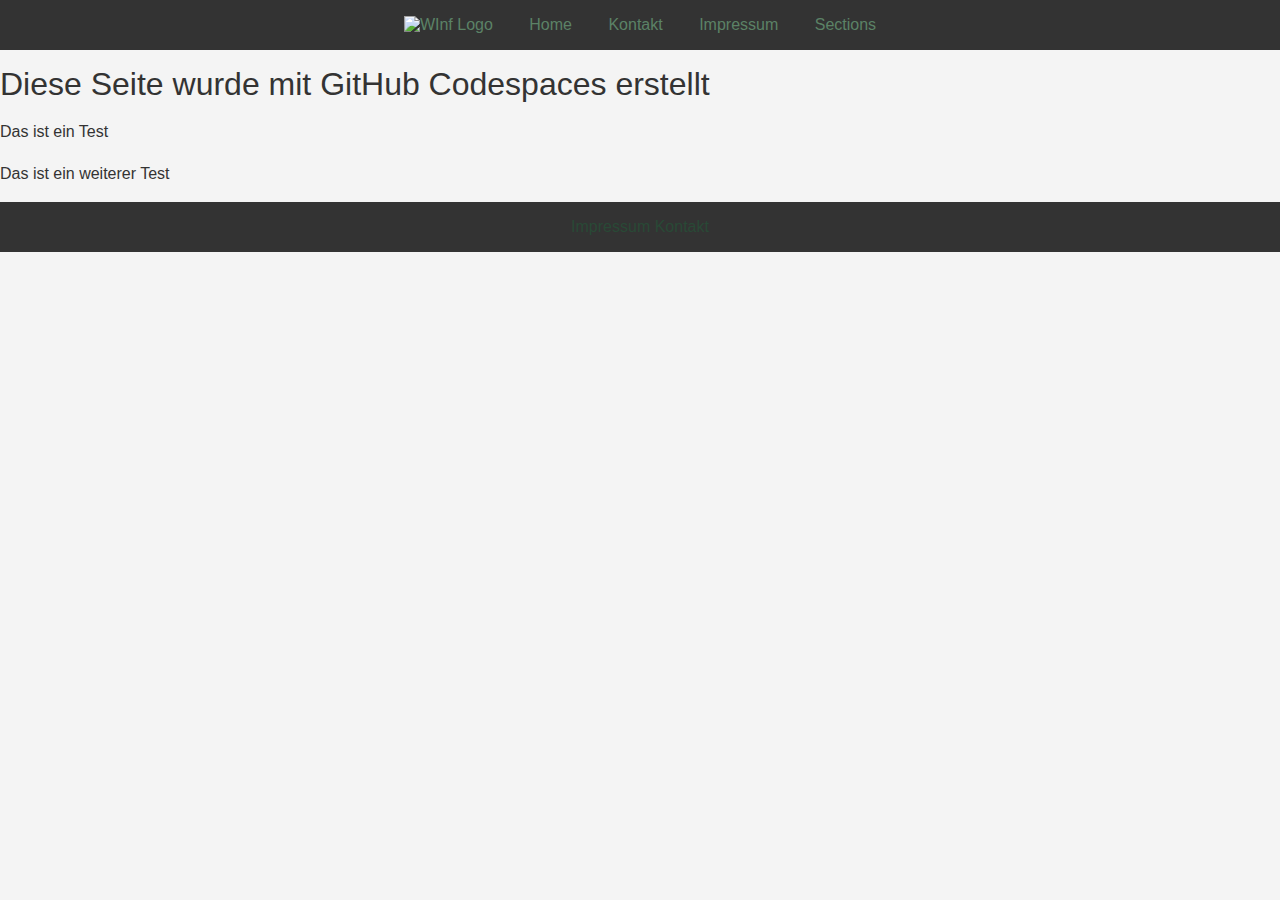
==== index.html @ a607067a "Add navigation bar and footer" ====
<!DOCTYPE html>
<head>
    <title>WebDev</title>
    <meta favicon="favicon.ico">
    <meta charset="utf8">
    <meta name="viewport" content="width=device-width, initial-scale=1">
    <link rel="stylesheet" href="style/style.css">
</head>
<body>
    <header>
        <nav>
            <a href="index.html"><img src="logo.png" alt="WInf Logo"></a>
            <a href="index.html">Home</a>
            <a href="contact.html">Kontakt</a>
            <a href="impressum.html">Impressum</a>
            <a href="sections.html">Sections</a>
        </nav>
    </header>
    <h1>Diese Seite wurde mit GitHub Codespaces erstellt</h1>
    <p>Das ist ein Test</p>
    <p>Das ist ein weiterer Test</p>
    <footer>
        <a href="impressum.html">Impressum</a>
        <a href="contact.html">Kontakt</a>
    </footer>
</body>
---- style/style.css ----
/* Base styles for the website */

body {
    margin: 0;
    padding: 0;
    font-family: Arial, sans-serif;
    background-color: #f4f4f4;
    color: #333;
}

h1, h2, h3, h4, h5, h6 {
    margin: 0;
    padding: 0.5em 0;
    font-weight: normal;
}

p {
    margin: 0 0 1em;
    line-height: 1.6;
}

a {
    color: #3498db;
    text-decoration: none;
}

a:hover {
    text-decoration: underline;
}

ul {
    list-style: none;
    padding: 0;
}

.container {
    width: 80%;
    margin: 0 auto;
    padding: 1em;
}

header, footer {
    background-color: #333;
    color: #fff;
    padding: 1em 0;
    text-align: center;
}

header a, footer a {
    color: #fff;
}

button {
    background-color: #3498db;
    color: #fff;
    border: none;
    padding: 0.5em 1em;
    cursor: pointer;
}

button:hover {
    background-color: #2980b9;
}

/* P1e6b */
header nav a {
    color: #5B8266;
    margin: 0 1em;
}

/* P1f7a */
footer a {
    color: #294936;
}
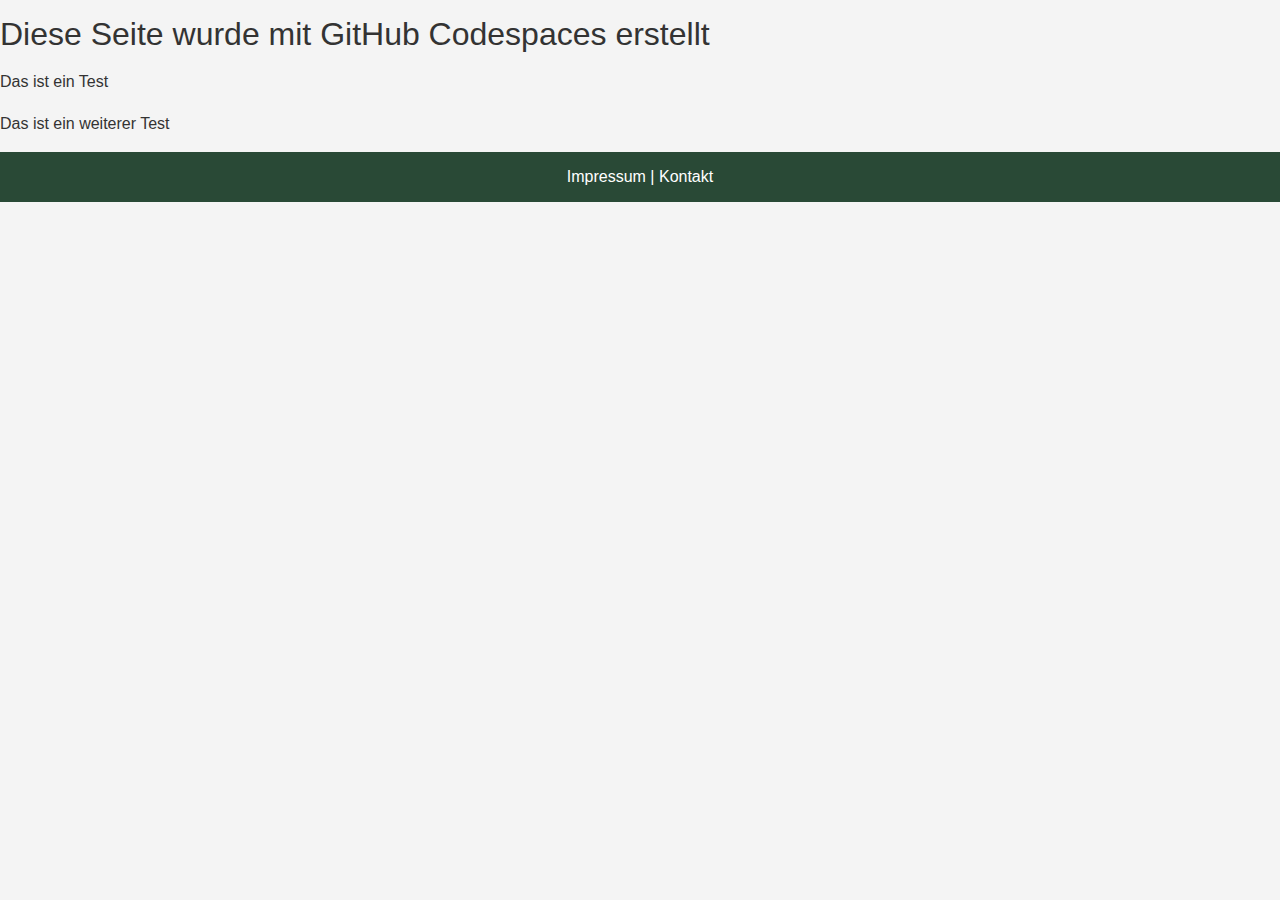
==== commit fc97f6bc: "Footer with Impressum and Contact Links" ====
--- a/index.html
+++ b/index.html
@@ -7,20 +7,11 @@
     <link rel="stylesheet" href="style/style.css">
 </head>
 <body>
-    <header>
-        <nav>
-            <a href="index.html"><img src="logo.png" alt="WInf Logo"></a>
-            <a href="index.html">Home</a>
-            <a href="contact.html">Kontakt</a>
-            <a href="impressum.html">Impressum</a>
-            <a href="sections.html">Sections</a>
-        </nav>
-    </header>
     <h1>Diese Seite wurde mit GitHub Codespaces erstellt</h1>
     <p>Das ist ein Test</p>
     <p>Das ist ein weiterer Test</p>
     <footer>
-        <a href="impressum.html">Impressum</a>
-        <a href="contact.html">Kontakt</a>
+        <a href="impressum.html">Impressum</a> | 
+        <a href="kontakt.html">Kontakt</a>
     </footer>
 </body>
--- a/style/style.css
+++ b/style/style.css
@@ -46,6 +46,16 @@
     text-align: center;
 }
 
+footer {
+    background-color: #294936;
+    padding: 1em 0;
+    text-align: center;
+}
+
+footer a {
+    color: #D7E4C0;
+}
+
 header a, footer a {
     color: #fff;
 }
@@ -61,14 +71,3 @@
 button:hover {
     background-color: #2980b9;
 }
-
-/* P1e6b */
-header nav a {
-    color: #5B8266;
-    margin: 0 1em;
-}
-
-/* P1f7a */
-footer a {
-    color: #294936;
-}
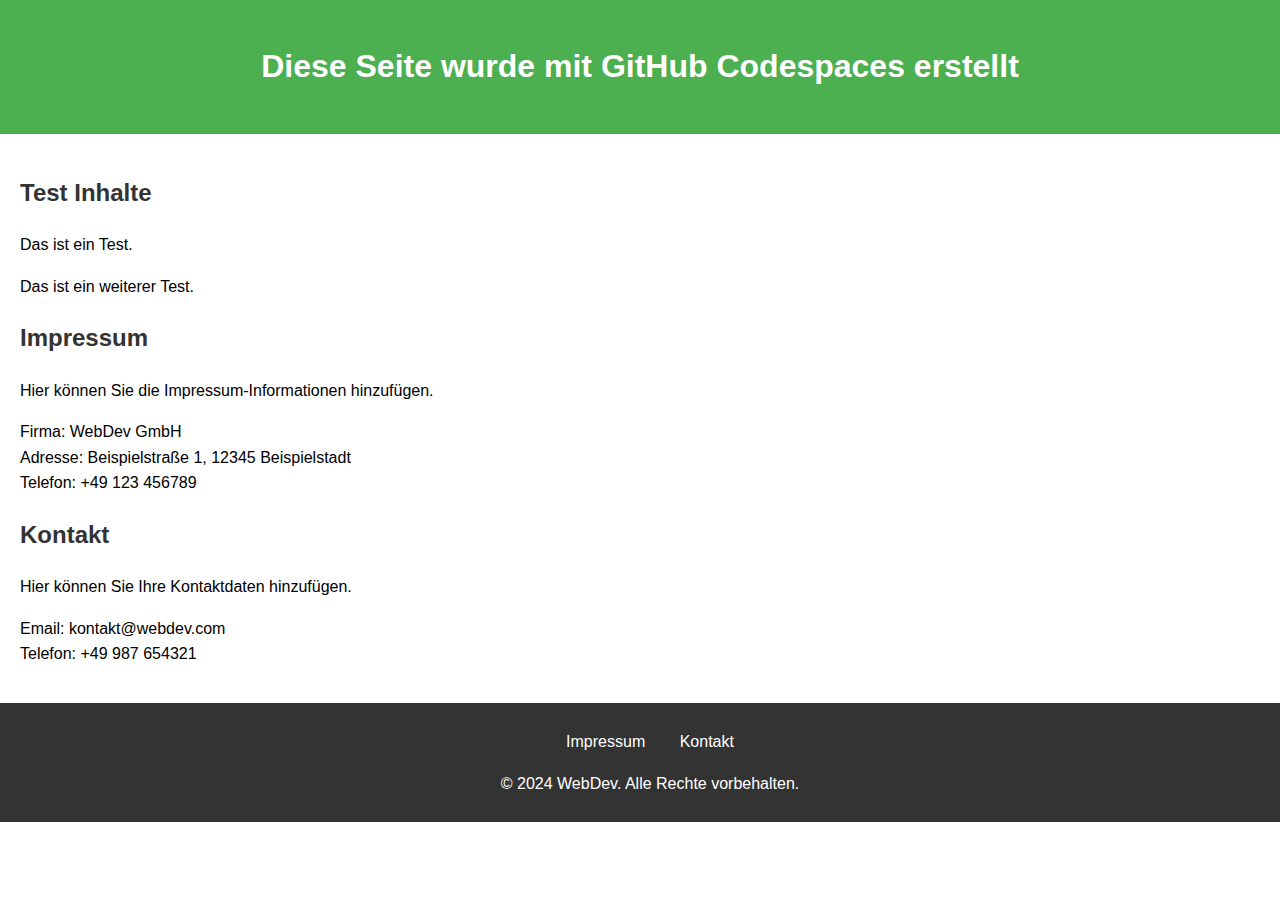
==== commit 08a1eb1f: "done  footer , Page Creation and Content Organization" ====
--- a/index.html
+++ b/index.html
@@ -1,17 +1,47 @@
 <!DOCTYPE html>
+<html lang="de">
 <head>
     <title>WebDev</title>
-    <meta favicon="favicon.ico">
-    <meta charset="utf8">
+    <meta charset="utf-8">
     <meta name="viewport" content="width=device-width, initial-scale=1">
     <link rel="stylesheet" href="style/style.css">
 </head>
 <body>
-    <h1>Diese Seite wurde mit GitHub Codespaces erstellt</h1>
-    <p>Das ist ein Test</p>
-    <p>Das ist ein weiterer Test</p>
+    <header>
+        <h1>Diese Seite wurde mit GitHub Codespaces erstellt</h1>
+    </header>
+
+    <main>
+        <section>
+            <h2>Test Inhalte</h2>
+            <p>Das ist ein Test.</p>
+            <p>Das ist ein weiterer Test.</p>
+        </section>
+
+        <section id="impressum">
+            <h2>Impressum</h2>
+            <p>Hier können Sie die Impressum-Informationen hinzufügen.</p>
+            <p>Firma: WebDev GmbH<br>
+            Adresse: Beispielstraße 1, 12345 Beispielstadt<br>
+            Telefon: +49 123 456789</p>
+        </section>
+
+        <section id="contact">
+            <h2>Kontakt</h2>
+            <p>Hier können Sie Ihre Kontaktdaten hinzufügen.</p>
+            <p>Email: kontakt@webdev.com<br>
+            Telefon: +49 987 654321</p>
+        </section>
+    </main>
+
     <footer>
-        <a href="impressum.html">Impressum</a> | 
-        <a href="kontakt.html">Kontakt</a>
+        <nav>
+            <ul>
+                <li><a href="#impressum">Impressum</a></li>
+                <li><a href="#contact">Kontakt</a></li>
+            </ul>
+        </nav>
+        <p>&copy; 2024 WebDev. Alle Rechte vorbehalten.</p>
     </footer>
 </body>
+</html>
--- a/style/style.css
+++ b/style/style.css
@@ -1,73 +1,50 @@
-/* Base styles for the website */
-
 body {
+    font-family: Arial, sans-serif;
+    line-height: 1.6;
     margin: 0;
     padding: 0;
-    font-family: Arial, sans-serif;
-    background-color: #f4f4f4;
+}
+
+header {
+    background-color: #4CAF50;
+    color: white;
+    padding: 20px;
+    text-align: center;
+}
+
+main {
+    padding: 20px;
+}
+
+h2 {
     color: #333;
 }
 
-h1, h2, h3, h4, h5, h6 {
-    margin: 0;
-    padding: 0.5em 0;
-    font-weight: normal;
+footer {
+    background-color: #333;
+    color: white;
+    text-align: center;
+    padding: 10px;
+    position: relative;
+    bottom: 0;
+    width: 100%;
 }
 
-p {
-    margin: 0 0 1em;
-    line-height: 1.6;
+footer nav ul {
+    list-style-type: none;
+    padding: 0;
 }
 
-a {
-    color: #3498db;
+footer nav ul li {
+    display: inline;
+    margin: 0 15px;
+}
+
+footer nav ul li a {
+    color: white;
     text-decoration: none;
 }
 
-a:hover {
+footer nav ul li a:hover {
     text-decoration: underline;
 }
-
-ul {
-    list-style: none;
-    padding: 0;
-}
-
-.container {
-    width: 80%;
-    margin: 0 auto;
-    padding: 1em;
-}
-
-header, footer {
-    background-color: #333;
-    color: #fff;
-    padding: 1em 0;
-    text-align: center;
-}
-
-footer {
-    background-color: #294936;
-    padding: 1em 0;
-    text-align: center;
-}
-
-footer a {
-    color: #D7E4C0;
-}
-
-header a, footer a {
-    color: #fff;
-}
-
-button {
-    background-color: #3498db;
-    color: #fff;
-    border: none;
-    padding: 0.5em 1em;
-    cursor: pointer;
-}
-
-button:hover {
-    background-color: #2980b9;
-}
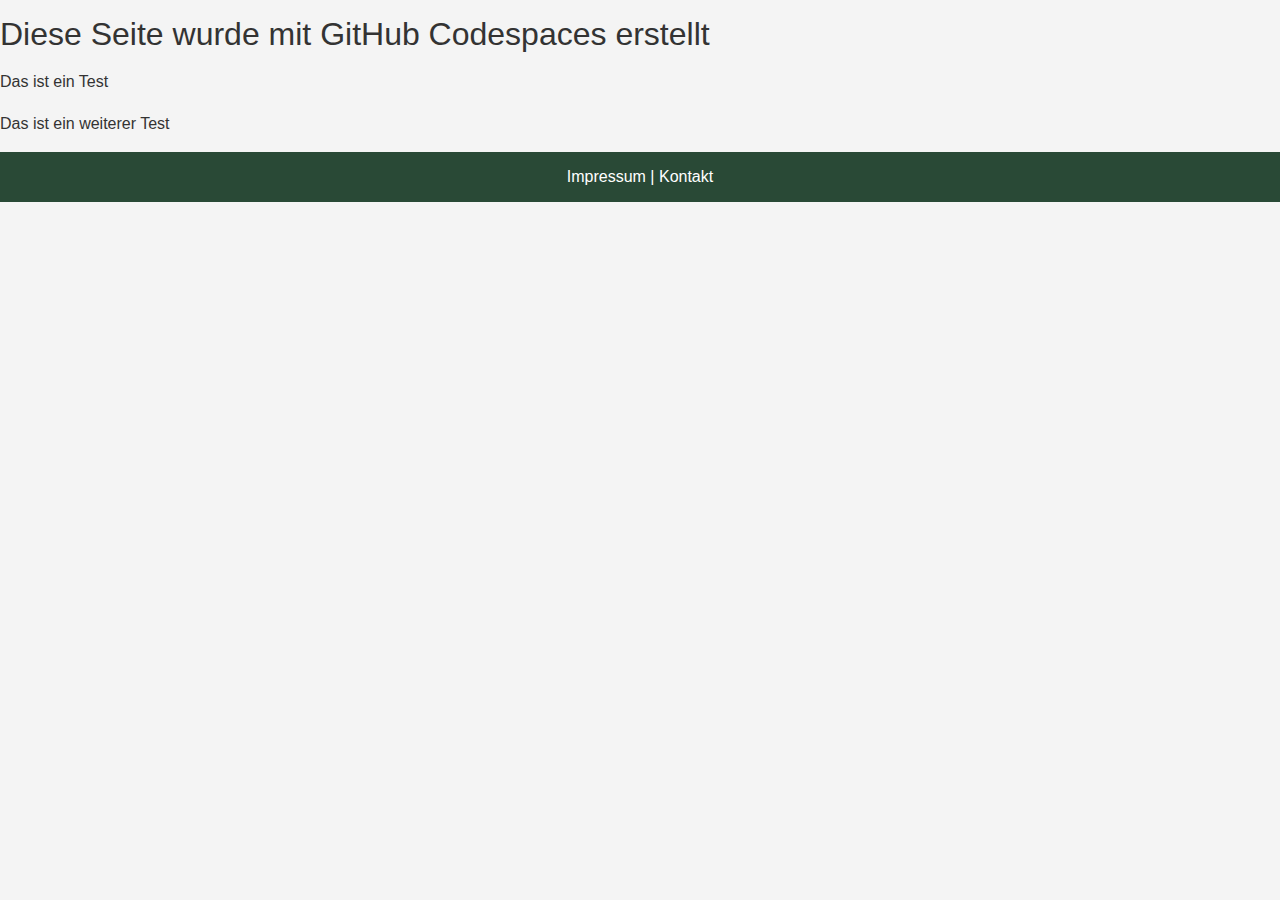
==== commit 28f9a691: "Merge pull request #10 from Poolnudel/add-footer" ====
--- a/index.html
+++ b/index.html
@@ -1,47 +1,17 @@
 <!DOCTYPE html>
-<html lang="de">
 <head>
     <title>WebDev</title>
-    <meta charset="utf-8">
+    <meta favicon="favicon.ico">
+    <meta charset="utf8">
     <meta name="viewport" content="width=device-width, initial-scale=1">
     <link rel="stylesheet" href="style/style.css">
 </head>
 <body>
-    <header>
-        <h1>Diese Seite wurde mit GitHub Codespaces erstellt</h1>
-    </header>
-
-    <main>
-        <section>
-            <h2>Test Inhalte</h2>
-            <p>Das ist ein Test.</p>
-            <p>Das ist ein weiterer Test.</p>
-        </section>
-
-        <section id="impressum">
-            <h2>Impressum</h2>
-            <p>Hier können Sie die Impressum-Informationen hinzufügen.</p>
-            <p>Firma: WebDev GmbH<br>
-            Adresse: Beispielstraße 1, 12345 Beispielstadt<br>
-            Telefon: +49 123 456789</p>
-        </section>
-
-        <section id="contact">
-            <h2>Kontakt</h2>
-            <p>Hier können Sie Ihre Kontaktdaten hinzufügen.</p>
-            <p>Email: kontakt@webdev.com<br>
-            Telefon: +49 987 654321</p>
-        </section>
-    </main>
-
+    <h1>Diese Seite wurde mit GitHub Codespaces erstellt</h1>
+    <p>Das ist ein Test</p>
+    <p>Das ist ein weiterer Test</p>
     <footer>
-        <nav>
-            <ul>
-                <li><a href="#impressum">Impressum</a></li>
-                <li><a href="#contact">Kontakt</a></li>
-            </ul>
-        </nav>
-        <p>&copy; 2024 WebDev. Alle Rechte vorbehalten.</p>
+        <a href="impressum.html">Impressum</a> | 
+        <a href="kontakt.html">Kontakt</a>
     </footer>
 </body>
-</html>
--- a/style/style.css
+++ b/style/style.css
@@ -1,50 +1,73 @@
+/* Base styles for the website */
+
 body {
+    margin: 0;
+    padding: 0;
     font-family: Arial, sans-serif;
+    background-color: #f4f4f4;
+    color: #333;
+}
+
+h1, h2, h3, h4, h5, h6 {
+    margin: 0;
+    padding: 0.5em 0;
+    font-weight: normal;
+}
+
+p {
+    margin: 0 0 1em;
     line-height: 1.6;
-    margin: 0;
+}
+
+a {
+    color: #3498db;
+    text-decoration: none;
+}
+
+a:hover {
+    text-decoration: underline;
+}
+
+ul {
+    list-style: none;
     padding: 0;
 }
 
-header {
-    background-color: #4CAF50;
-    color: white;
-    padding: 20px;
+.container {
+    width: 80%;
+    margin: 0 auto;
+    padding: 1em;
+}
+
+header, footer {
+    background-color: #333;
+    color: #fff;
+    padding: 1em 0;
     text-align: center;
 }
 
-main {
-    padding: 20px;
+footer {
+    background-color: #294936;
+    padding: 1em 0;
+    text-align: center;
 }
 
-h2 {
-    color: #333;
+footer a {
+    color: #D7E4C0;
 }
 
-footer {
-    background-color: #333;
-    color: white;
-    text-align: center;
-    padding: 10px;
-    position: relative;
-    bottom: 0;
-    width: 100%;
+header a, footer a {
+    color: #fff;
 }
 
-footer nav ul {
-    list-style-type: none;
-    padding: 0;
+button {
+    background-color: #3498db;
+    color: #fff;
+    border: none;
+    padding: 0.5em 1em;
+    cursor: pointer;
 }
 
-footer nav ul li {
-    display: inline;
-    margin: 0 15px;
+button:hover {
+    background-color: #2980b9;
 }
-
-footer nav ul li a {
-    color: white;
-    text-decoration: none;
-}
-
-footer nav ul li a:hover {
-    text-decoration: underline;
-}
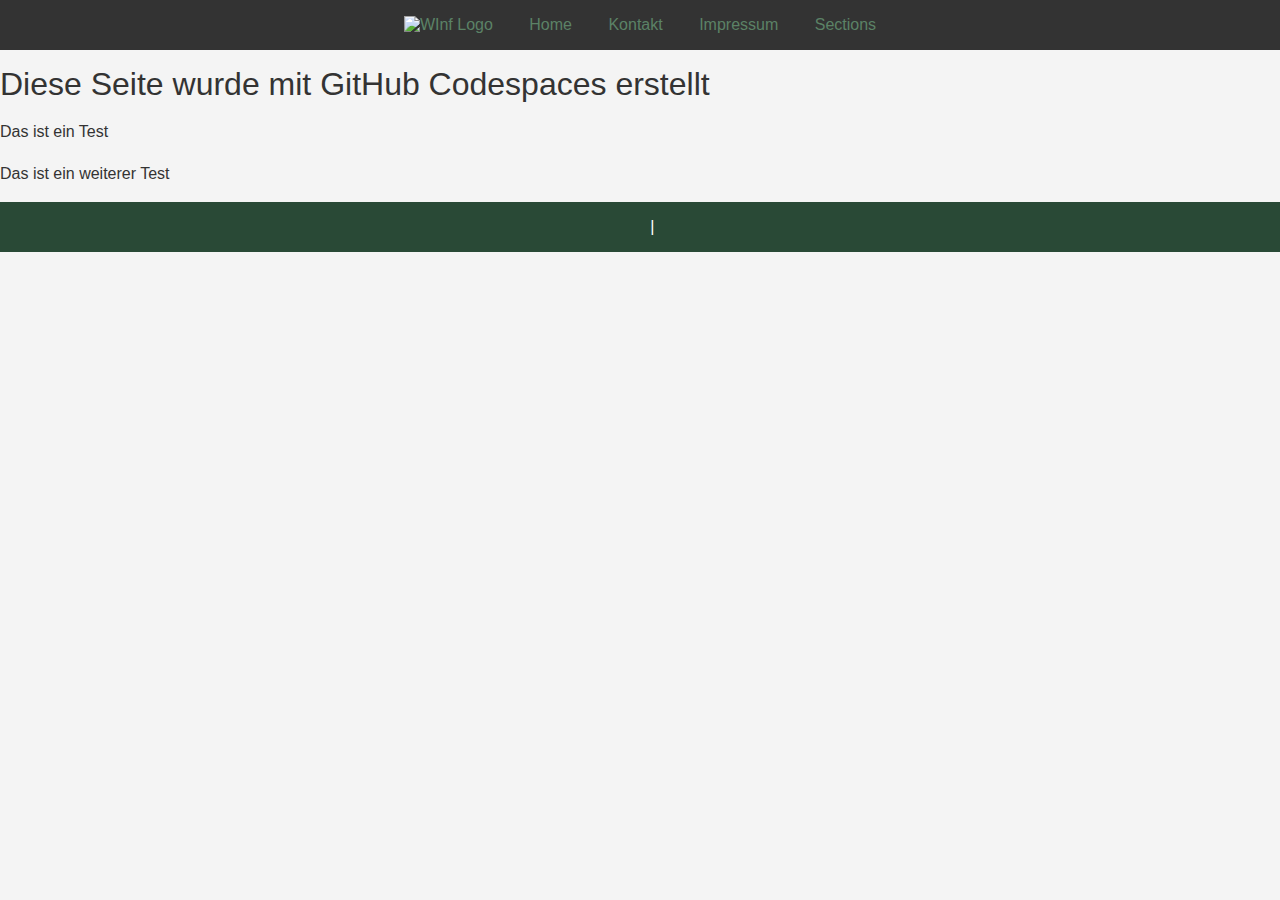
==== commit d4c94b2b: "Merge branch 'main' into add-navigation-bar-footer" ====
--- a/index.html
+++ b/index.html
@@ -7,6 +7,15 @@
     <link rel="stylesheet" href="style/style.css">
 </head>
 <body>
+    <header>
+        <nav>
+            <a href="index.html"><img src="logo.png" alt="WInf Logo"></a>
+            <a href="index.html">Home</a>
+            <a href="contact.html">Kontakt</a>
+            <a href="impressum.html">Impressum</a>
+            <a href="sections.html">Sections</a>
+        </nav>
+    </header>
     <h1>Diese Seite wurde mit GitHub Codespaces erstellt</h1>
     <p>Das ist ein Test</p>
     <p>Das ist ein weiterer Test</p>
--- a/style/style.css
+++ b/style/style.css
@@ -71,3 +71,13 @@
 button:hover {
     background-color: #2980b9;
 }
+/* P1e6b */
+header nav a {
+    color: #5B8266;
+    margin: 0 1em;
+}
+
+/* P1f7a */
+footer a {
+    color: #294936;
+}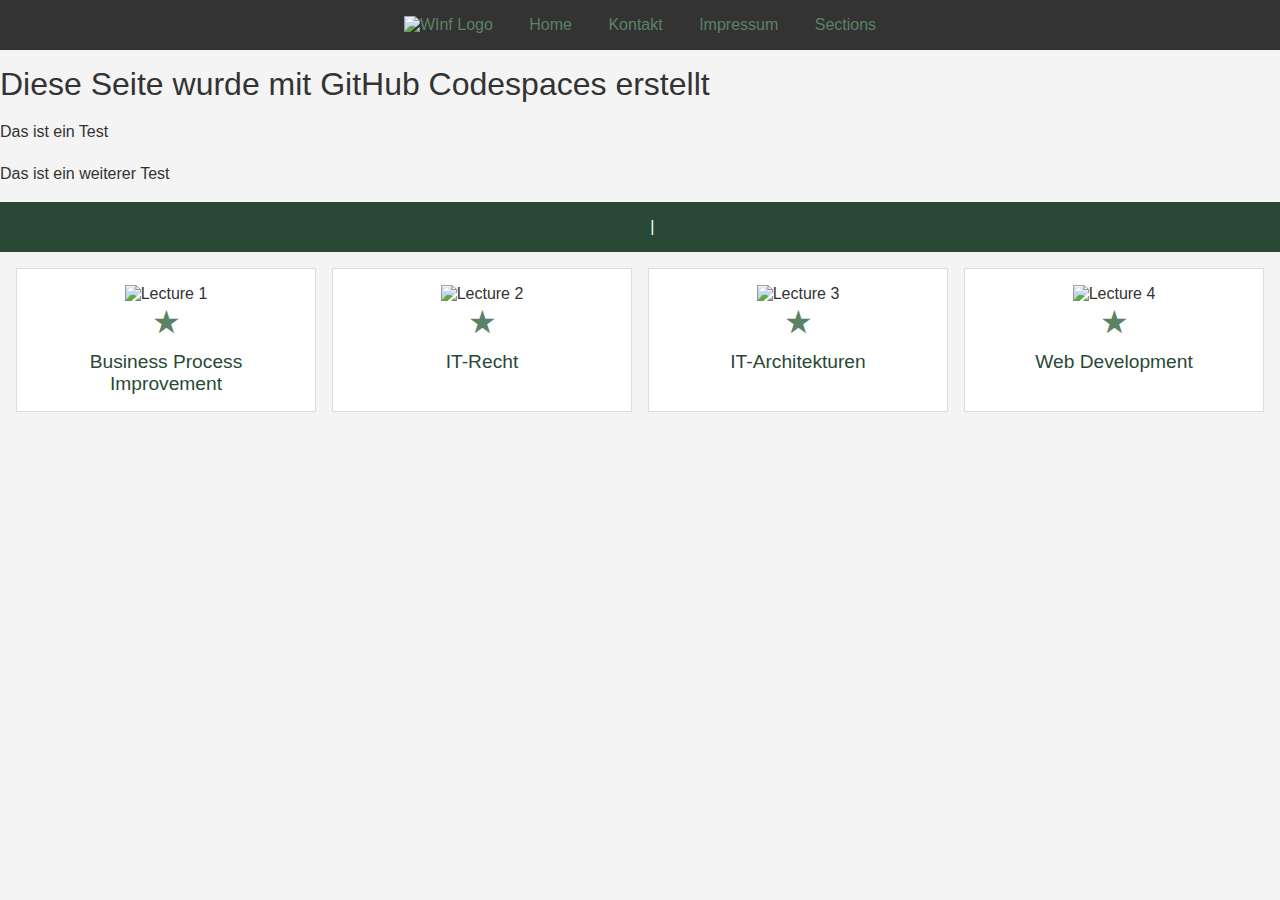
==== commit f2c3743d: "Add homepage gallery section" ====
--- a/index.html
+++ b/index.html
@@ -23,4 +23,26 @@
         <a href="impressum.html">Impressum</a> | 
         <a href="kontakt.html">Kontakt</a>
     </footer>
+    <section class="gallery">
+        <div class="frame">
+            <img src="lecture1.jpg" alt="Lecture 1">
+            <div class="symbol" style="color: #5B8266;">&#9733;</div>
+            <div class="title" style="color: #294936;">Business Process Improvement</div>
+        </div>
+        <div class="frame">
+            <img src="lecture2.jpg" alt="Lecture 2">
+            <div class="symbol" style="color: #5B8266;">&#9733;</div>
+            <div class="title" style="color: #294936;">IT-Recht</div>
+        </div>
+        <div class="frame">
+            <img src="lecture3.jpg" alt="Lecture 3">
+            <div class="symbol" style="color: #5B8266;">&#9733;</div>
+            <div class="title" style="color: #294936;">IT-Architekturen</div>
+        </div>
+        <div class="frame">
+            <img src="lecture4.jpg" alt="Lecture 4">
+            <div class="symbol" style="color: #5B8266;">&#9733;</div>
+            <div class="title" style="color: #294936;">Web Development</div>
+        </div>
+    </section>
 </body>
--- a/style/style.css
+++ b/style/style.css
@@ -71,13 +71,43 @@
 button:hover {
     background-color: #2980b9;
 }
-/* P1e6b */
+
 header nav a {
     color: #5B8266;
     margin: 0 1em;
 }
 
-/* P1f7a */
 footer a {
     color: #294936;
-}+}
+
+/* Gallery styles */
+.gallery {
+    display: grid;
+    grid-template-columns: repeat(auto-fit, minmax(200px, 1fr));
+    gap: 1em;
+    padding: 1em;
+}
+
+.frame {
+    background-color: #fff;
+    border: 1px solid #ddd;
+    padding: 1em;
+    text-align: center;
+}
+
+.frame img {
+    max-width: 100%;
+    height: auto;
+}
+
+.symbol {
+    font-size: 2em;
+    color: #5B8266;
+}
+
+.title {
+    font-size: 1.2em;
+    color: #294936;
+    margin-top: 0.5em;
+}
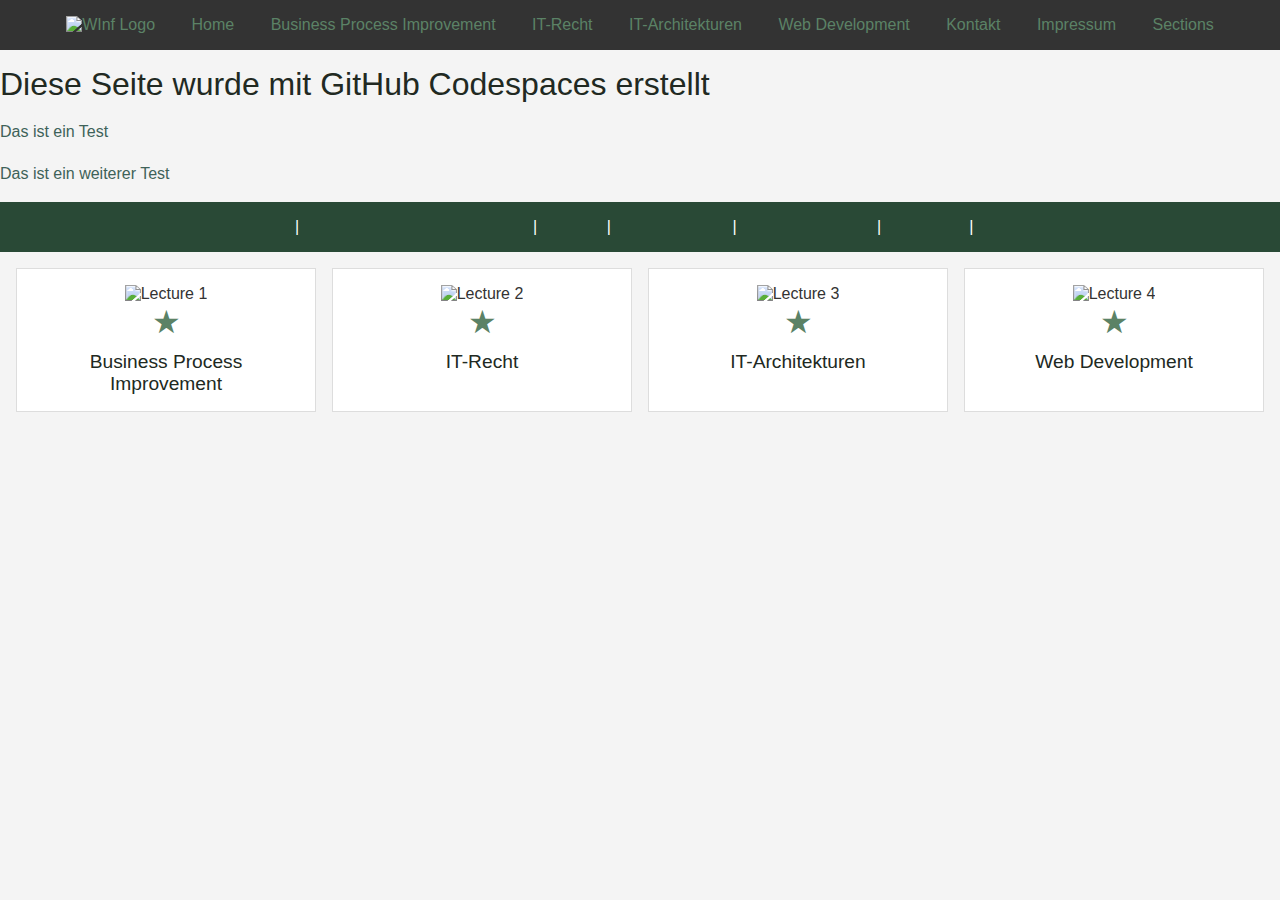
==== commit 2c4adb25: "Page creation and content organization" ====
--- a/index.html
+++ b/index.html
@@ -11,15 +11,24 @@
         <nav>
             <a href="index.html"><img src="logo.png" alt="WInf Logo"></a>
             <a href="index.html">Home</a>
+            <a href="business-process-improvement.html">Business Process Improvement</a>
+            <a href="it-recht.html">IT-Recht</a>
+            <a href="it-architekturen.html">IT-Architekturen</a>
+            <a href="web-development.html">Web Development</a>
             <a href="contact.html">Kontakt</a>
             <a href="impressum.html">Impressum</a>
             <a href="sections.html">Sections</a>
         </nav>
     </header>
-    <h1>Diese Seite wurde mit GitHub Codespaces erstellt</h1>
-    <p>Das ist ein Test</p>
-    <p>Das ist ein weiterer Test</p>
+    <h1 style="color: #212922;">Diese Seite wurde mit GitHub Codespaces erstellt</h1>
+    <p style="color: #3E6259;">Das ist ein Test</p>
+    <p style="color: #3E6259;">Das ist ein weiterer Test</p>
     <footer>
+        <a href="index.html">Home</a> | 
+        <a href="business-process-improvement.html">Business Process Improvement</a> | 
+        <a href="it-recht.html">IT-Recht</a> | 
+        <a href="it-architekturen.html">IT-Architekturen</a> | 
+        <a href="web-development.html">Web Development</a> | 
         <a href="impressum.html">Impressum</a> | 
         <a href="kontakt.html">Kontakt</a>
     </footer>
@@ -27,22 +36,22 @@
         <div class="frame">
             <img src="lecture1.jpg" alt="Lecture 1">
             <div class="symbol" style="color: #5B8266;">&#9733;</div>
-            <div class="title" style="color: #294936;">Business Process Improvement</div>
+            <div class="title" style="color: #212922;">Business Process Improvement</div>
         </div>
         <div class="frame">
             <img src="lecture2.jpg" alt="Lecture 2">
             <div class="symbol" style="color: #5B8266;">&#9733;</div>
-            <div class="title" style="color: #294936;">IT-Recht</div>
+            <div class="title" style="color: #212922;">IT-Recht</div>
         </div>
         <div class="frame">
             <img src="lecture3.jpg" alt="Lecture 3">
             <div class="symbol" style="color: #5B8266;">&#9733;</div>
-            <div class="title" style="color: #294936;">IT-Architekturen</div>
+            <div class="title" style="color: #212922;">IT-Architekturen</div>
         </div>
         <div class="frame">
             <img src="lecture4.jpg" alt="Lecture 4">
             <div class="symbol" style="color: #5B8266;">&#9733;</div>
-            <div class="title" style="color: #294936;">Web Development</div>
+            <div class="title" style="color: #212922;">Web Development</div>
         </div>
     </section>
 </body>
